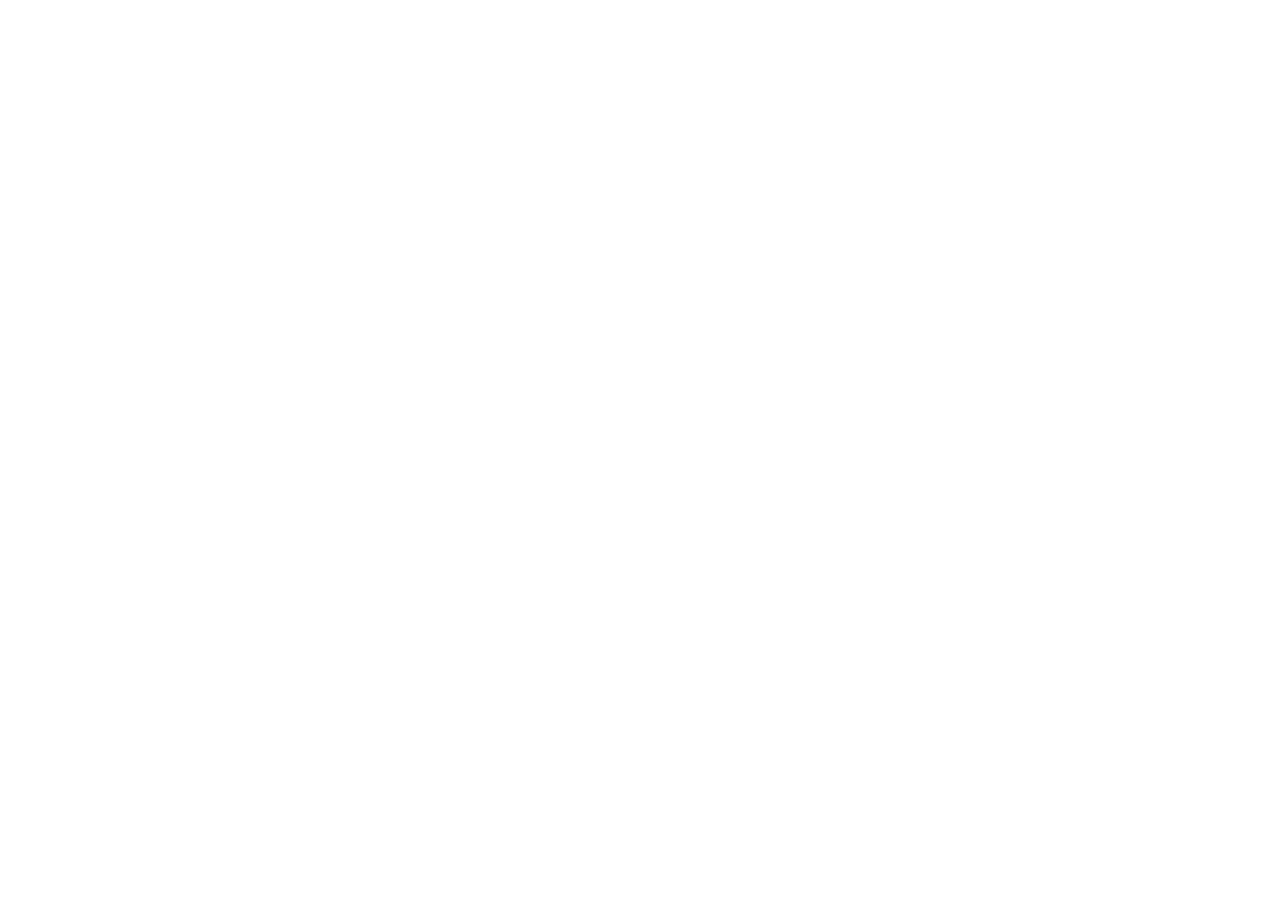
==== index.html @ 503c91cb "Alap 4 fájl + forrás" ====
<!DOCTYPE html>
<html lang="hu">
<head>
    <meta charset="UTF-8">
    <meta name="viewport" content="width=device-width, initial-scale=1.0">
    <link href="https://cdn.jsdelivr.net/npm/bootstrap@5.3.3/dist/css/bootstrap.min.css" rel="stylesheet" integrity="sha384-QWTKZyjpPEjISv5WaRU9OFeRpok6YctnYmDr5pNlyT2bRjXh0JMhjY6hW+ALEwIH" crossorigin="anonymous">
    <link rel="stylesheet" href="style.css">
    <title>EZT VÁLTOZTASD MEG!</title>
</head>
<body>
    

    <script src="https://cdn.jsdelivr.net/npm/bootstrap@5.3.3/dist/js/bootstrap.bundle.min.js" integrity="sha384-YvpcrYf0tY3lHB60NNkmXc5s9fDVZLESaAA55NDzOxhy9GkcIdslK1eN7N6jIeHz" crossorigin="anonymous"></script>
</body>
</html>
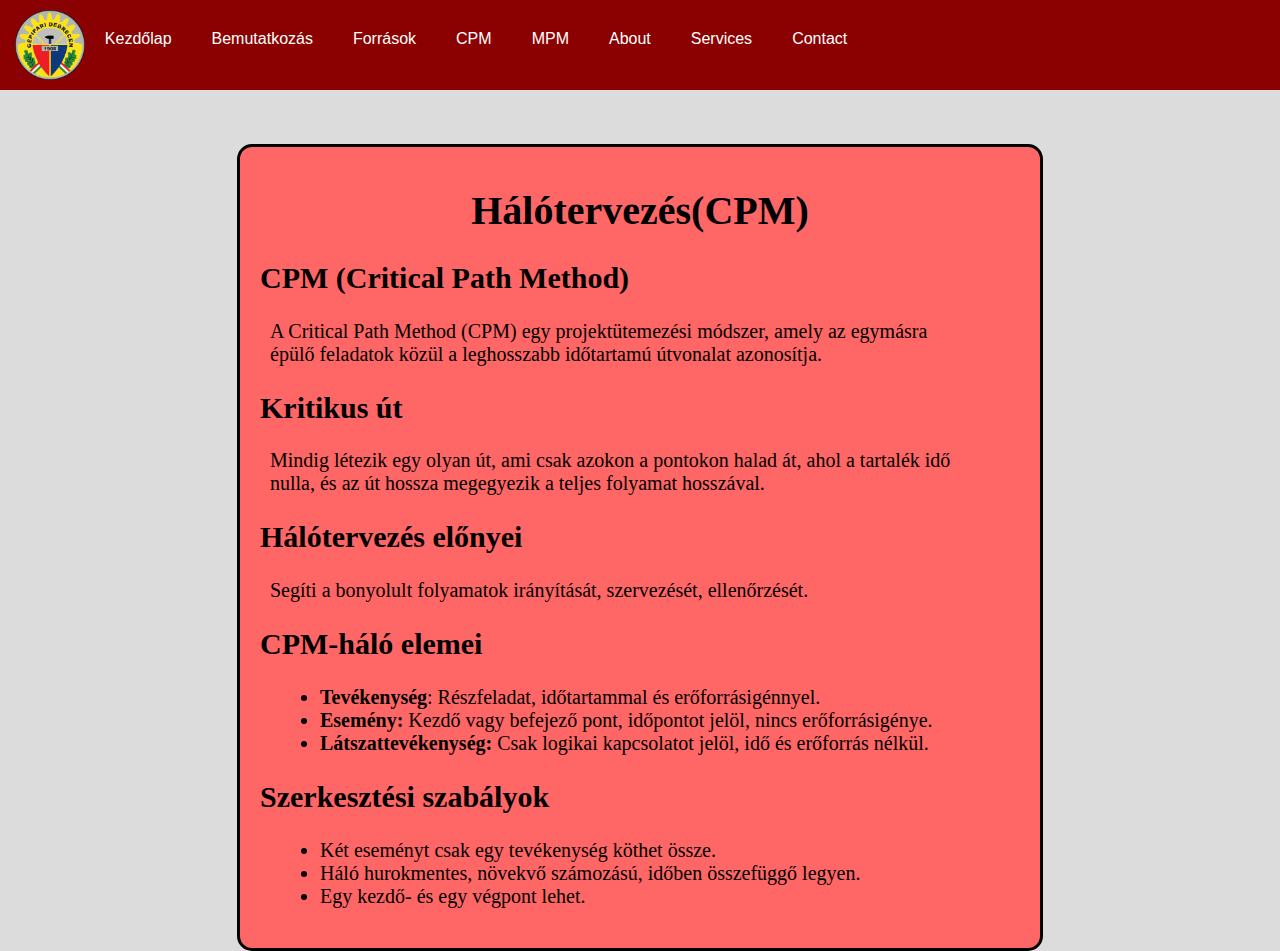
==== commit 05d526d3: "Bagfix" ====
--- a/index.html
+++ b/index.html
@@ -1,15 +1,121 @@
 <!DOCTYPE html>
-<html lang="hu">
+<html lang="en">
 <head>
     <meta charset="UTF-8">
     <meta name="viewport" content="width=device-width, initial-scale=1.0">
-    <link href="https://cdn.jsdelivr.net/npm/bootstrap@5.3.3/dist/css/bootstrap.min.css" rel="stylesheet" integrity="sha384-QWTKZyjpPEjISv5WaRU9OFeRpok6YctnYmDr5pNlyT2bRjXh0JMhjY6hW+ALEwIH" crossorigin="anonymous">
-    <link rel="stylesheet" href="style.css">
-    <title>EZT VÁLTOZTASD MEG!</title>
+    <title>Hálótervezés(CPM)</title>
+    <style>
+        body {
+            margin: 0;
+            font-family: Arial, sans-serif;
+            background-color: #DCDCDC;
+        
+        }
+        .navbar {
+            background-color: #8B0000;
+            overflow: hidden;
+            display: flex;
+            padding: 10px 15px;
+            height: 70px;
+        }
+        .navbar a {
+            color: white;
+            text-decoration: none;
+            padding:20px 20px;
+            display: block;
+        }
+        .navbar a:hover {
+            background-color: #575757;
+            border-radius: 10px;
+        }
+        img {
+            float: right;
+        }
+        h1 {
+            text-align: center;
+            margin-top: 100px;
+            font-size: 40px;
+        }
+        p {
+
+            margin-top: 20px;
+            font-size: 20px;
+            margin-left: 10px;
+            margin-right: 50px;
+        }
+        .doboz {
+            width: 800px;
+            background-color:	 #ff6666;
+            border-radius: 15px ;
+            border: 3px solid black;
+            margin: auto;
+            font-size: 20px;
+            font-family: 'Times New Roman', Times, serif;
+        }
+        a{
+            text-decoration: none;
+            color: black;
+        }
+        ul{
+            margin-left: 20px;
+        }
+        .projekt{
+            margin-left: 40px;
+        }
+        .main {
+             
+            padding: 20px; 
+            box-sizing: border-box;
+            overflow: auto; 
+        }
+        h1{
+            text-align: center;
+        }
+        .cpm{
+            margin-top: 20px;
+        }
+    </style>
 </head>
 <body>
-    
+    <div class="navbar">
+        <img src="mehwart_f1dce688ee (1).png">
+        <a href="index.html">Kezdőlap</a>
+        <a href="bemutatkozas.html">Bemutatkozás</a>
+        <a href="forrasok.html">Források</a>
+        <a href="cpm.html">CPM</a>
+        <a href="mpm.html">MPM</a>
+        <a href="#about">About</a>
+        <a href="#services">Services</a>
+        <a href="#contact">Contact</a>
+    </div>
+<br><br><br>
+<div class="doboz">
+    <div class="main">
+        
+        <h1 class="cpm">Hálótervezés(CPM)</h1>
 
-    <script src="https://cdn.jsdelivr.net/npm/bootstrap@5.3.3/dist/js/bootstrap.bundle.min.js" integrity="sha384-YvpcrYf0tY3lHB60NNkmXc5s9fDVZLESaAA55NDzOxhy9GkcIdslK1eN7N6jIeHz" crossorigin="anonymous"></script>
+        <h2>CPM (Critical Path Method)</h2>
+        <p>A Critical Path Method (CPM) egy projektütemezési módszer, amely az egymásra épülő feladatok közül a leghosszabb időtartamú útvonalat azonosítja.</p>
+
+        <h2>Kritikus út</h2>
+        <p>Mindig létezik egy olyan út, ami csak azokon a pontokon halad át, ahol a tartalék idő nulla, és az út hossza megegyezik a teljes folyamat hosszával.</p>
+
+        <h2>Hálótervezés előnyei</h2>
+        <p>Segíti a bonyolult folyamatok irányítását, szervezését, ellenőrzését.</p>
+
+        <h2>CPM-háló elemei</h2>
+        <ul>
+            <li><b>Tevékenység</b>: Részfeladat, időtartammal és erőforrásigénnyel.</li>
+            <li><b>Esemény:</b> Kezdő vagy befejező pont, időpontot jelöl, nincs erőforrásigénye.</li>
+            <li><b>Látszattevékenység:</b> Csak logikai kapcsolatot jelöl, idő és erőforrás nélkül.</li>
+        </ul>
+
+        <h2>Szerkesztési szabályok</h2>
+        <ul>
+            <li>Két eseményt csak egy tevékenység köthet össze.</li>
+            <li>Háló hurokmentes, növekvő számozású, időben összefüggő legyen.</li>
+            <li>Egy kezdő- és egy végpont lehet.</li>
+</p>
+</div>
 </body>
 </html>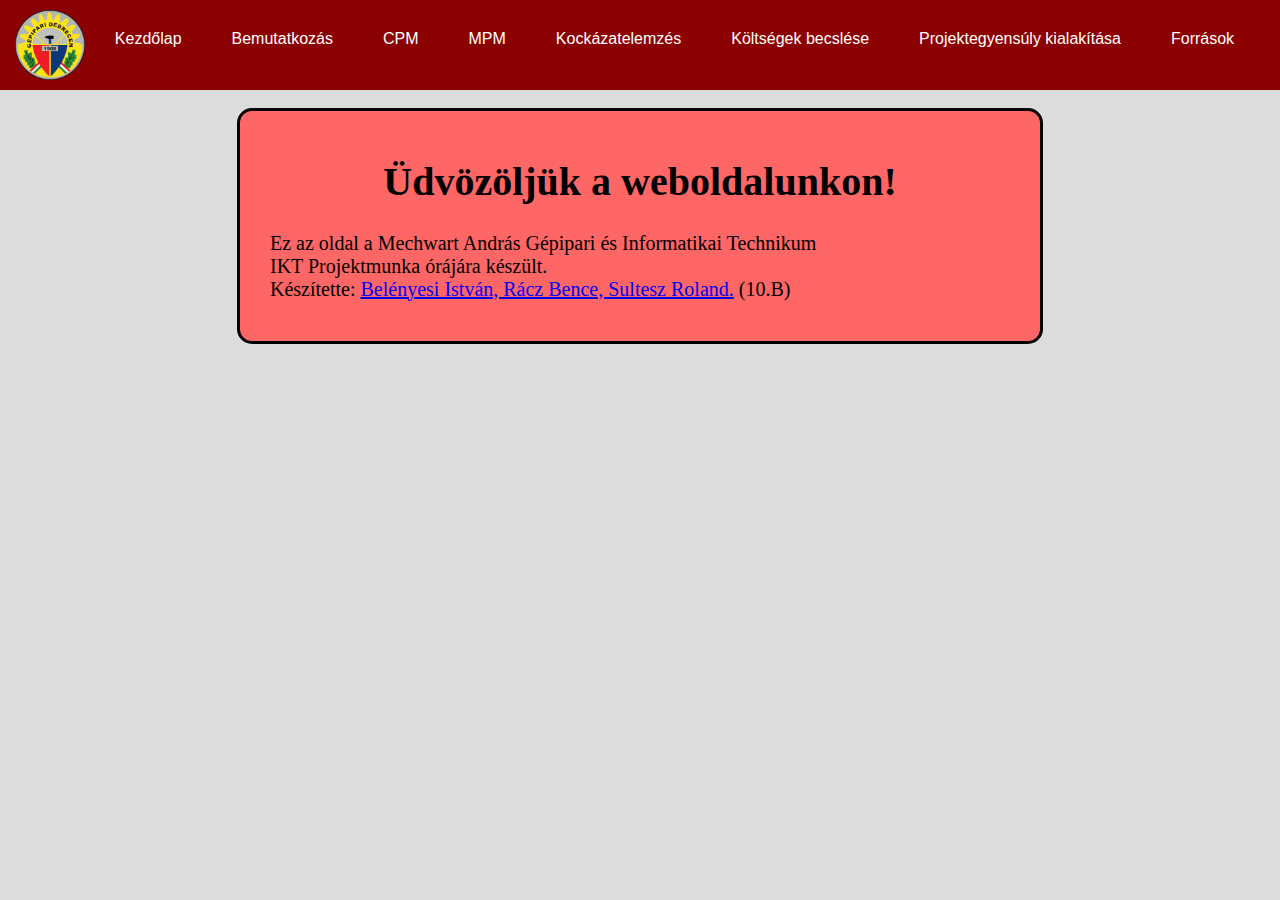
==== commit c79027f2: "Kiegészítés..." ====
--- a/index.html
+++ b/index.html
@@ -1,121 +1,111 @@
 <!DOCTYPE html>
 <html lang="en">
-<head>
-    <meta charset="UTF-8">
-    <meta name="viewport" content="width=device-width, initial-scale=1.0">
-    <title>Hálótervezés(CPM)</title>
+  <head>
+    <meta charset="UTF-8" />
+    <meta name="viewport" content="width=device-width, initial-scale=1.0" />
+    <link
+      rel="shortcut icon"
+      href="mehwart_f1dce688ee (1).png"
+      type="image/x-icon"
+    />
+    <title>Kezdőlap</title>
     <style>
-        body {
-            margin: 0;
-            font-family: Arial, sans-serif;
-            background-color: #DCDCDC;
-        
-        }
-        .navbar {
-            background-color: #8B0000;
-            overflow: hidden;
-            display: flex;
-            padding: 10px 15px;
-            height: 70px;
-        }
-        .navbar a {
-            color: white;
-            text-decoration: none;
-            padding:20px 20px;
-            display: block;
-        }
-        .navbar a:hover {
-            background-color: #575757;
-            border-radius: 10px;
-        }
-        img {
-            float: right;
-        }
-        h1 {
-            text-align: center;
-            margin-top: 100px;
-            font-size: 40px;
-        }
-        p {
-
-            margin-top: 20px;
-            font-size: 20px;
-            margin-left: 10px;
-            margin-right: 50px;
-        }
-        .doboz {
-            width: 800px;
-            background-color:	 #ff6666;
-            border-radius: 15px ;
-            border: 3px solid black;
-            margin: auto;
-            font-size: 20px;
-            font-family: 'Times New Roman', Times, serif;
-        }
-        a{
-            text-decoration: none;
-            color: black;
-        }
-        ul{
-            margin-left: 20px;
-        }
-        .projekt{
-            margin-left: 40px;
-        }
-        .main {
-             
-            padding: 20px; 
-            box-sizing: border-box;
-            overflow: auto; 
-        }
-        h1{
-            text-align: center;
-        }
-        .cpm{
-            margin-top: 20px;
-        }
+      body {
+        margin: 0;
+        font-family: Arial, sans-serif;
+        background-color: #dcdcdc;
+      }
+      .navbar {
+        background-color: #8b0000;
+        overflow: hidden;
+        display: flex;
+        padding: 10px 15px;
+        height: 70px;
+      }
+      .navbar a {
+        color: white;
+        text-decoration: none;
+        padding: 20px 20px;
+        display: block;
+      }
+      .navbar a:hover {
+        background-color: #575757;
+        border-radius: 10px;
+      }
+      img {
+        float: right;
+      }
+      h1 {
+        text-align: center;
+        font-size: 40px;
+      }
+      p {
+        margin-top: 20px;
+        font-size: 20px;
+        margin-left: 10px;
+        margin-right: 50px;
+      }
+      .doboz {
+        width: 800px;
+        background-color: #ff6666;
+        border-radius: 15px;
+        border: 3px solid black;
+        margin: auto;
+        font-size: 20px;
+        font-family: "Times New Roman", Times, serif;
+      }
+      .navbar a {
+        color: white;
+        text-decoration: none;
+        padding: 20px 20px;
+        display: block;
+      }
+      ul {
+        margin-left: 20px;
+      }
+      .projekt {
+        margin-left: 40px;
+      }
+      .main {
+        padding: 20px;
+        box-sizing: border-box;
+        overflow: auto;
+      }
+      h1 {
+        text-align: center;
+      }
+      .cpm {
+        margin-top: 20px;
+      }
     </style>
-</head>
-<body>
+  </head>
+  <body>
     <div class="navbar">
-        <img src="mehwart_f1dce688ee (1).png">
-        <a href="index.html">Kezdőlap</a>
-        <a href="bemutatkozas.html">Bemutatkozás</a>
-        <a href="forrasok.html">Források</a>
-        <a href="cpm.html">CPM</a>
-        <a href="mpm.html">MPM</a>
-        <a href="#about">About</a>
-        <a href="#services">Services</a>
-        <a href="#contact">Contact</a>
+      <img src="mehwart_f1dce688ee (1).png" />
+      <a href="index.html" style="margin-left: 10px">Kezdőlap</a>
+      <a href="bemutatkozas.html" style="margin-left: 10px">Bemutatkozás</a>
+      <a href="cpm.html" style="margin-left: 10px">CPM</a>
+      <a href="mpm.html" style="margin-left: 10px">MPM</a>
+      <a href="kockazat.html" style="margin-left: 10px">Kockázatelemzés</a>
+      <a href="koltsegek.html" style="margin-left: 10px">Költségek becslése</a>
+      <a href="projektegy.html" style="margin-left: 10px"
+        >Projektegyensúly kialakítása</a
+      >
+      <a href="forrasok.html" style="margin-left: 10px">Források</a>
     </div>
-<br><br><br>
-<div class="doboz">
-    <div class="main">
-        
-        <h1 class="cpm">Hálótervezés(CPM)</h1>
-
-        <h2>CPM (Critical Path Method)</h2>
-        <p>A Critical Path Method (CPM) egy projektütemezési módszer, amely az egymásra épülő feladatok közül a leghosszabb időtartamú útvonalat azonosítja.</p>
-
-        <h2>Kritikus út</h2>
-        <p>Mindig létezik egy olyan út, ami csak azokon a pontokon halad át, ahol a tartalék idő nulla, és az út hossza megegyezik a teljes folyamat hosszával.</p>
-
-        <h2>Hálótervezés előnyei</h2>
-        <p>Segíti a bonyolult folyamatok irányítását, szervezését, ellenőrzését.</p>
-
-        <h2>CPM-háló elemei</h2>
-        <ul>
-            <li><b>Tevékenység</b>: Részfeladat, időtartammal és erőforrásigénnyel.</li>
-            <li><b>Esemény:</b> Kezdő vagy befejező pont, időpontot jelöl, nincs erőforrásigénye.</li>
-            <li><b>Látszattevékenység:</b> Csak logikai kapcsolatot jelöl, idő és erőforrás nélkül.</li>
-        </ul>
-
-        <h2>Szerkesztési szabályok</h2>
-        <ul>
-            <li>Két eseményt csak egy tevékenység köthet össze.</li>
-            <li>Háló hurokmentes, növekvő számozású, időben összefüggő legyen.</li>
-            <li>Egy kezdő- és egy végpont lehet.</li>
-</p>
-</div>
-</body>
-</html>+    <br />
+    <div class="doboz">
+      <div class="main">
+        <h1>Üdvözöljük a weboldalunkon!</h1>
+        <p>
+          Ez az oldal a Mechwart András Gépipari és Informatikai Technikum<br />IKT
+          Projektmunka órájára készült. <br />Készítette:
+          <a href="bemutatkozas.html"
+            >Belényesi István, Rácz Bence, Sultesz Roland.</a
+          >
+          (10.B)
+        </p>
+      </div>
+    </div>
+  </body>
+</html>
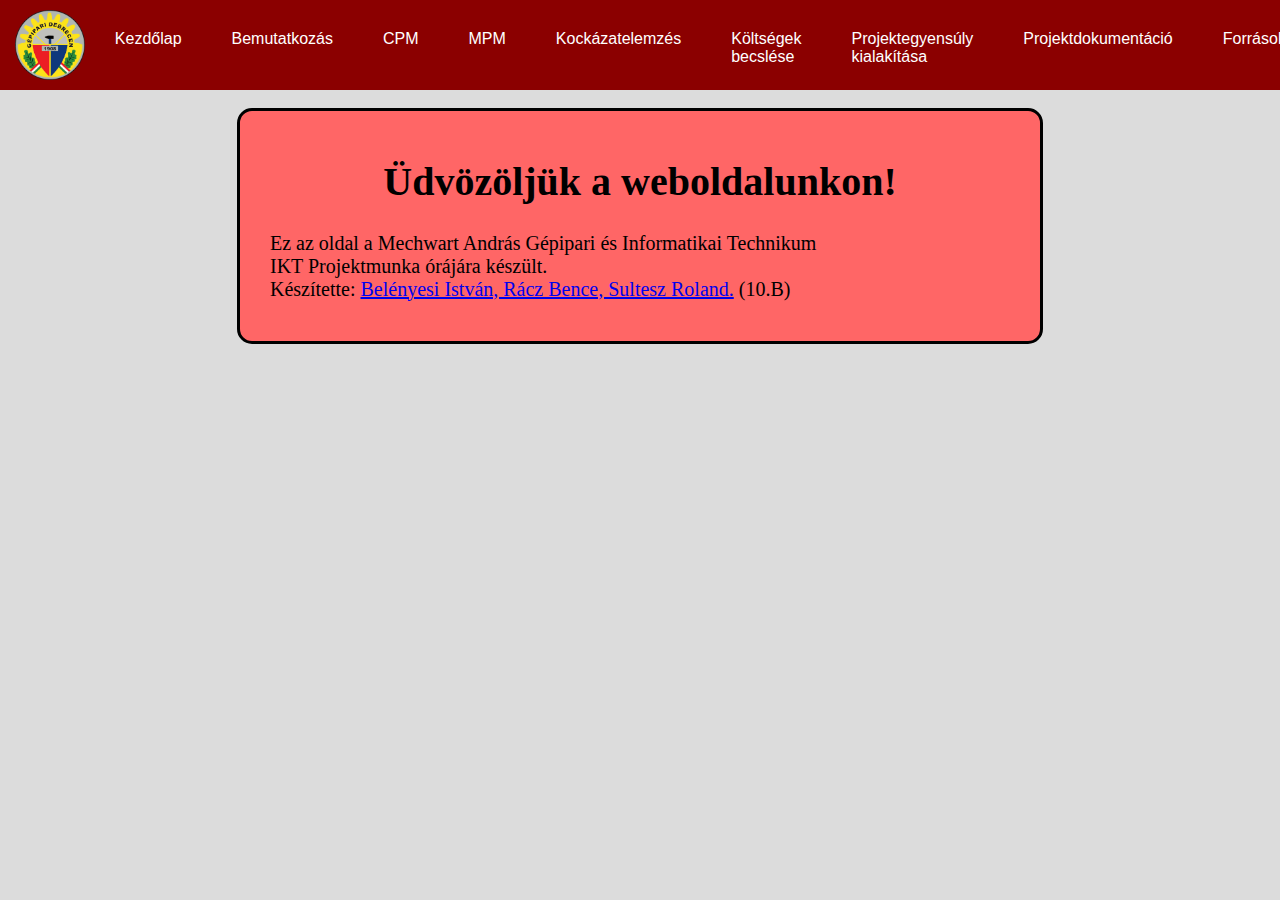
==== commit 776c1e2c: "A végső" ====
--- a/index.html
+++ b/index.html
@@ -1,111 +1,110 @@
-<!DOCTYPE html>
-<html lang="en">
-  <head>
-    <meta charset="UTF-8" />
-    <meta name="viewport" content="width=device-width, initial-scale=1.0" />
-    <link
-      rel="shortcut icon"
-      href="mehwart_f1dce688ee (1).png"
-      type="image/x-icon"
-    />
-    <title>Kezdőlap</title>
-    <style>
-      body {
-        margin: 0;
-        font-family: Arial, sans-serif;
-        background-color: #dcdcdc;
-      }
-      .navbar {
-        background-color: #8b0000;
-        overflow: hidden;
-        display: flex;
-        padding: 10px 15px;
-        height: 70px;
-      }
-      .navbar a {
-        color: white;
-        text-decoration: none;
-        padding: 20px 20px;
-        display: block;
-      }
-      .navbar a:hover {
-        background-color: #575757;
-        border-radius: 10px;
-      }
-      img {
-        float: right;
-      }
-      h1 {
-        text-align: center;
-        font-size: 40px;
-      }
-      p {
-        margin-top: 20px;
-        font-size: 20px;
-        margin-left: 10px;
-        margin-right: 50px;
-      }
-      .doboz {
-        width: 800px;
-        background-color: #ff6666;
-        border-radius: 15px;
-        border: 3px solid black;
-        margin: auto;
-        font-size: 20px;
-        font-family: "Times New Roman", Times, serif;
-      }
-      .navbar a {
-        color: white;
-        text-decoration: none;
-        padding: 20px 20px;
-        display: block;
-      }
-      ul {
-        margin-left: 20px;
-      }
-      .projekt {
-        margin-left: 40px;
-      }
-      .main {
-        padding: 20px;
-        box-sizing: border-box;
-        overflow: auto;
-      }
-      h1 {
-        text-align: center;
-      }
-      .cpm {
-        margin-top: 20px;
-      }
-    </style>
-  </head>
-  <body>
-    <div class="navbar">
-      <img src="mehwart_f1dce688ee (1).png" />
-      <a href="index.html" style="margin-left: 10px">Kezdőlap</a>
-      <a href="bemutatkozas.html" style="margin-left: 10px">Bemutatkozás</a>
-      <a href="cpm.html" style="margin-left: 10px">CPM</a>
-      <a href="mpm.html" style="margin-left: 10px">MPM</a>
-      <a href="kockazat.html" style="margin-left: 10px">Kockázatelemzés</a>
-      <a href="koltsegek.html" style="margin-left: 10px">Költségek becslése</a>
-      <a href="projektegy.html" style="margin-left: 10px"
-        >Projektegyensúly kialakítása</a
-      >
-      <a href="forrasok.html" style="margin-left: 10px">Források</a>
-    </div>
-    <br />
-    <div class="doboz">
-      <div class="main">
-        <h1>Üdvözöljük a weboldalunkon!</h1>
-        <p>
-          Ez az oldal a Mechwart András Gépipari és Informatikai Technikum<br />IKT
-          Projektmunka órájára készült. <br />Készítette:
-          <a href="bemutatkozas.html"
-            >Belényesi István, Rácz Bence, Sultesz Roland.</a
-          >
-          (10.B)
-        </p>
-      </div>
-    </div>
-  </body>
-</html>
+<!DOCTYPE html>
+<html lang="en">
+  <head>
+    <meta charset="UTF-8" />
+    <meta name="viewport" content="width=device-width, initial-scale=1.0" />
+    <link
+      rel="shortcut icon"
+      href="mehwart_f1dce688ee (1).png"
+      type="image/x-icon"
+    />
+    <title>Kezdőlap</title>
+    <style>
+      body {
+        margin: 0;
+        font-family: Arial, sans-serif;
+        background-color: #dcdcdc;
+      }
+      .navbar {
+        background-color: #8b0000;
+        overflow: hidden;
+        display: flex;
+        padding: 10px 15px;
+        height: 70px;
+      }
+      .navbar a {
+        color: white;
+        text-decoration: none;
+        padding: 20px 20px;
+        display: block;
+      }
+      .navbar a:hover {
+        background-color: #575757;
+        border-radius: 10px;
+      }
+      img {
+        float: right;
+      }
+      h1 {
+        text-align: center;
+        font-size: 40px;
+      }
+      p {
+        margin-top: 20px;
+        font-size: 20px;
+        margin-left: 10px;
+        margin-right: 50px;
+      }
+      .doboz {
+        width: 800px;
+        background-color: #ff6666;
+        border-radius: 15px;
+        border: 3px solid black;
+        margin: auto;
+        font-size: 20px;
+        font-family: "Times New Roman", Times, serif;
+      }
+      .navbar a {
+        color: white;
+        text-decoration: none;
+        padding: 20px 20px;
+        display: block;
+      }
+      ul {
+        margin-left: 20px;
+      }
+      .projekt {
+        margin-left: 40px;
+      }
+      .main {
+        padding: 20px;
+        box-sizing: border-box;
+        overflow: auto;
+      }
+      h1 {
+        text-align: center;
+      }
+      .cpm {
+        margin-top: 20px;
+      }
+    </style>
+  </head>
+  <body>
+    <div class="navbar">
+      <img src="mehwart_f1dce688ee (1).png" />
+      <a href="index.html" style="margin-left: 10px">Kezdőlap</a>
+      <a href="bemutatkozas.html" style="margin-left: 10px">Bemutatkozás</a>
+      <a href="cpm.html" style="margin-left: 10px">CPM</a>
+      <a href="mpm.html" style="margin-left: 10px">MPM</a>
+      <a href="kockazat.html" style="margin-left: 10px">Kockázatelemzés</a>
+      <a href="koltsegek.html" style="margin-left: 10px">Költségek becslése</a>
+      <a href="projektegy.html" style="margin-left: 10px">Projektegyensúly kialakítása</a>
+      <a href="projektdokumentacio.html" style="margin-left: 10px">Projektdokumentáció</a>
+      <a href="forrasok.html" style="margin-left: 10px">Források</a>
+  </div>
+    <br />
+    <div class="doboz">
+      <div class="main">
+        <h1>Üdvözöljük a weboldalunkon!</h1>
+        <p>
+          Ez az oldal a Mechwart András Gépipari és Informatikai Technikum<br />IKT
+          Projektmunka órájára készült. <br />Készítette:
+          <a href="bemutatkozas.html"
+            >Belényesi István, Rácz Bence, Sultesz Roland.</a
+          >
+          (10.B)
+        </p>
+      </div>
+    </div>
+  </body>
+</html>
